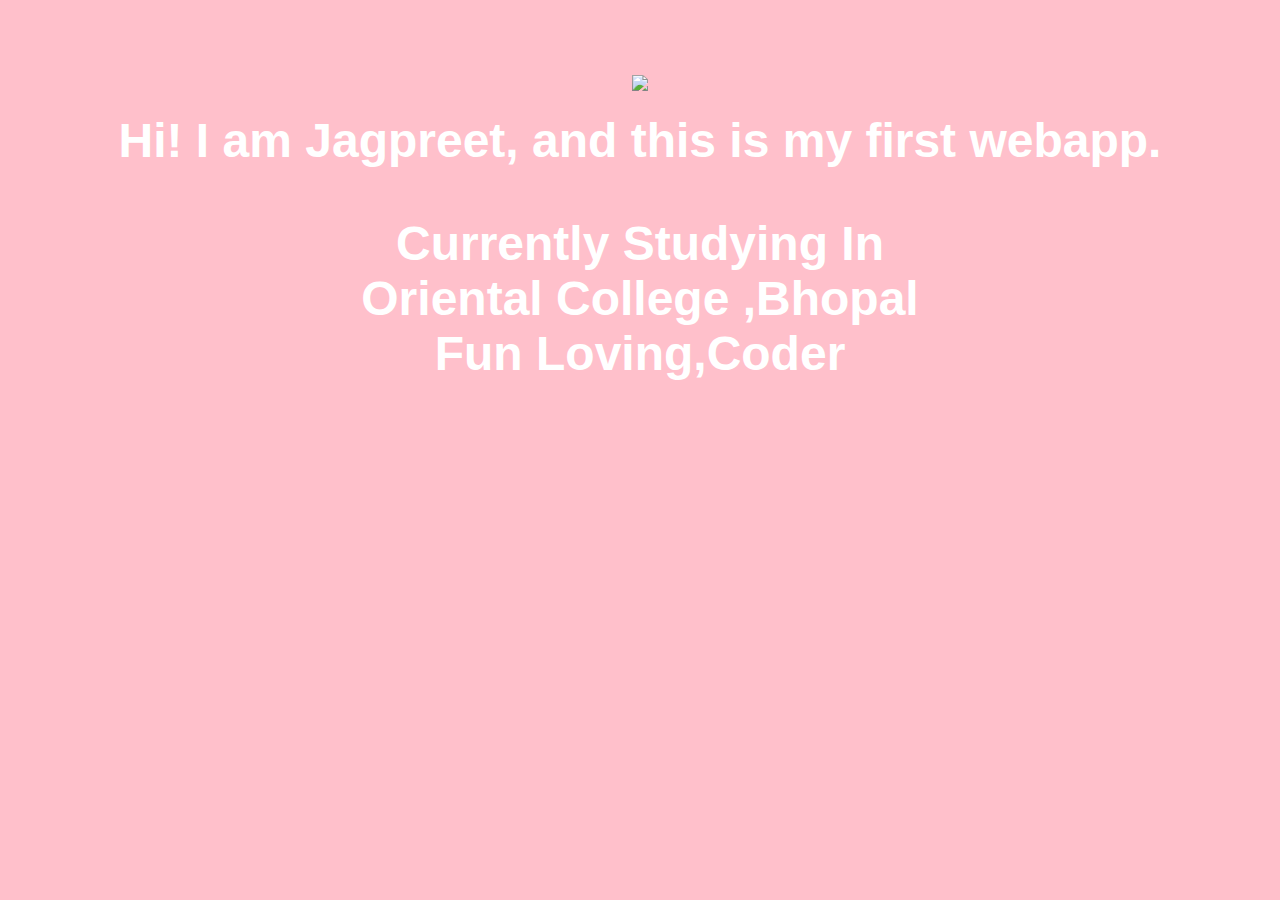
==== ui/index.html @ bd2c4c40 "[imad-console] Updates ui/index.html" ====
<!doctype html>
<html>
    <head>
        <link href="/ui/style.css" rel="stylesheet" />
    </head>
    <body >
        <font Color = "White">
        
        <div class="center">
            <img src="/ui/madi.png" class="img-medium"/>
        </div>
        <br>
        <div class="center text-big bold">
            Hi! I am Jagpreet, and this is my first webapp.

            <p></p>Currently Studying In <br>
            Oriental College ,Bhopal<br>
            Fun Loving,Coder</p>
            
        </div>
        <script> alert("hi I'm Jagpreet Singh");
        </script>
        <script type="text/javascript" src="/ui/main.js">
        </script>
        </font>
    </body>
</html>
---- ui/style.css ----
body {
    font-family: sans-serif;
    background-color: Pink;
    margin-top: 75px;
}

.center {
    text-align: center;
}

.text-big {
    font-size: 300%;
}

.bold {
    font-weight: bold;
}

.img-medium {
    height: 200px;
}
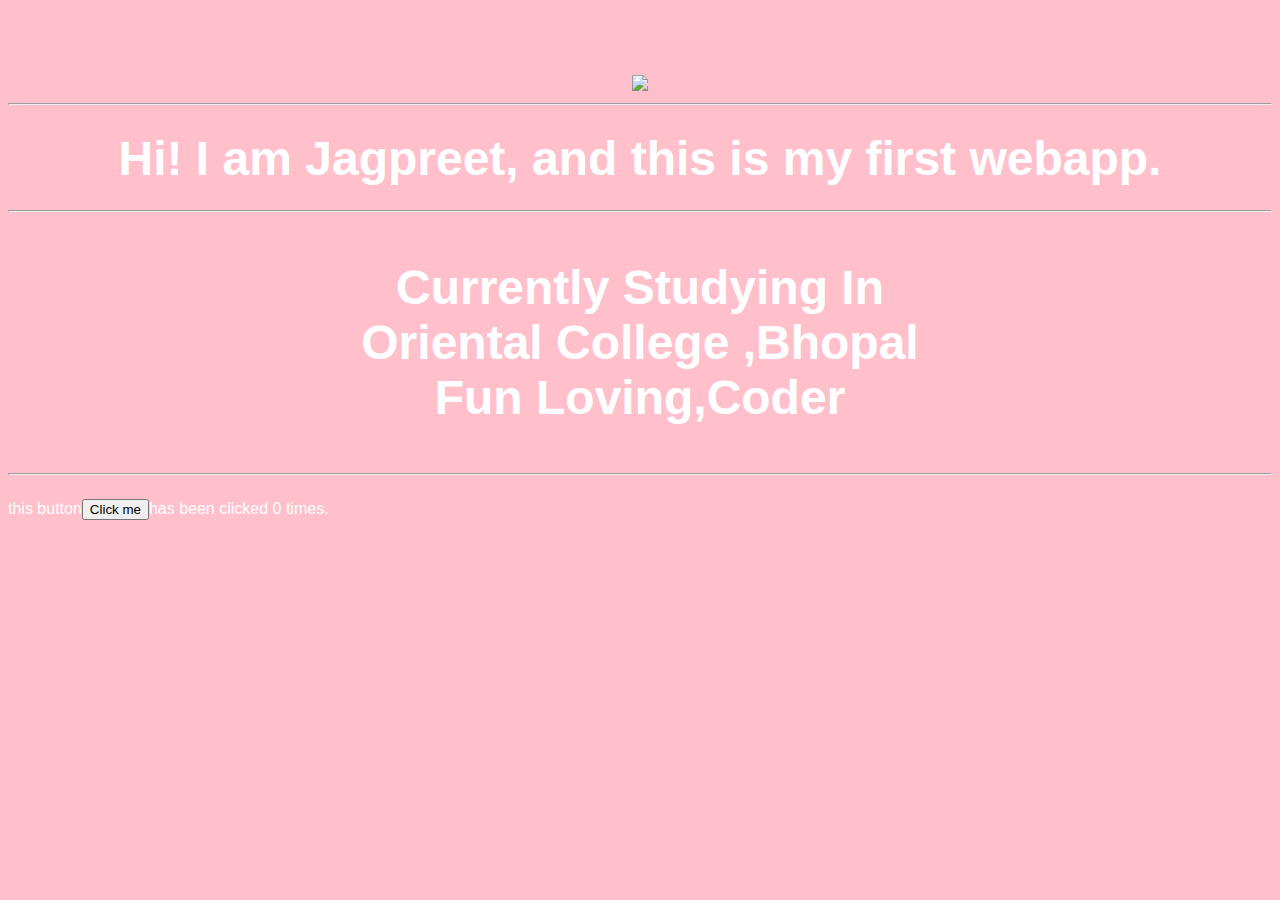
==== commit 1002c304: "[imad-console] Updates ui/index.html" ====
--- a/ui/index.html
+++ b/ui/index.html
@@ -7,19 +7,22 @@
         <font Color = "White">
         
         <div class="center">
-            <img src="/ui/madi.png" class="img-medium"/>
+            <img id= "madi" src="https://scontent.fbho1-1.fna.fbcdn.net/v/t1.0-9/12741960_1208403679186909_2405804626977009749_n.jpg?oh=94a5f00a1276e3cdefae6757459664b5&oe=59F80F27" class="img-medium"/>
         </div>
+        <hr/>
         <br>
         <div class="center text-big bold">
             Hi! I am Jagpreet, and this is my first webapp.
-
-            <p></p>Currently Studying In <br>
+        <hr/>
+            <p>Currently Studying In <br>
             Oriental College ,Bhopal<br>
             Fun Loving,Coder</p>
-            
+            <hr/>
         </div>
-        <script> alert("hi I'm Jagpreet Singh");
-        </script>
+       <div class = "footer">
+           
+           this button<button id = "counter">Click me</button>has been clicked <span id = "count">0</span> times.
+       </div>
         <script type="text/javascript" src="/ui/main.js">
         </script>
         </font>
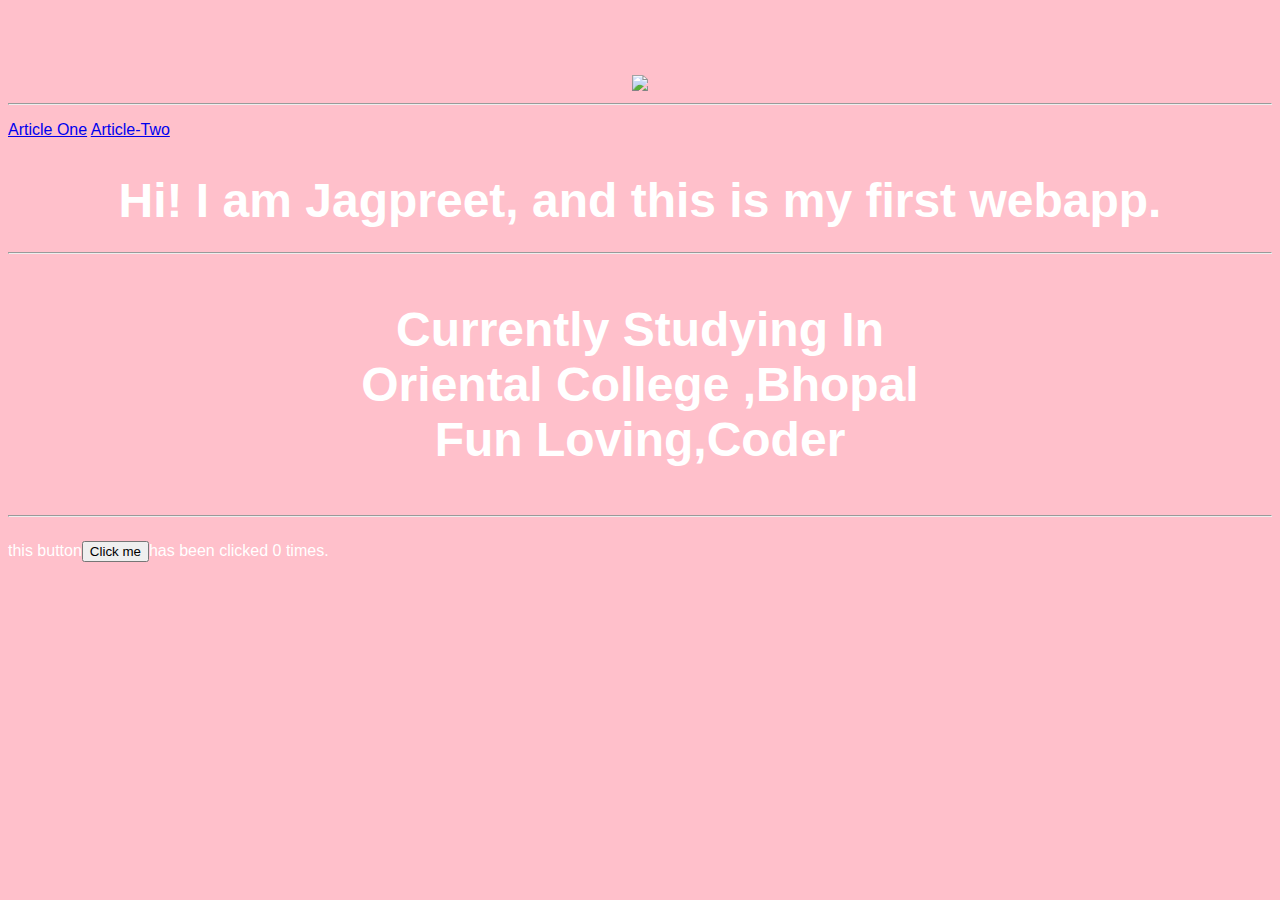
==== commit c70a9db6: "[imad-console] Updates ui/index.html" ====
--- a/ui/index.html
+++ b/ui/index.html
@@ -10,6 +10,14 @@
             <img id= "madi" src="https://scontent.fbho1-1.fna.fbcdn.net/v/t1.0-9/12741960_1208403679186909_2405804626977009749_n.jpg?oh=94a5f00a1276e3cdefae6757459664b5&oe=59F80F27" class="img-medium"/>
         </div>
         <hr/>
+        <div>
+            <p> <a href = "http://jagpreetsingh504.imad.hasura-app.io/article-one">Article One</a>
+            <a href = "http://jagpreetsingh504.imad.hasura-app.io/article-two">Article-Two</a>
+            <a href = "http://jagpreetsingh504.imad.hasura-app.io/article-three"></a>
+            
+            
+            </p>
+        </div>
         <br>
         <div class="center text-big bold">
             Hi! I am Jagpreet, and this is my first webapp.
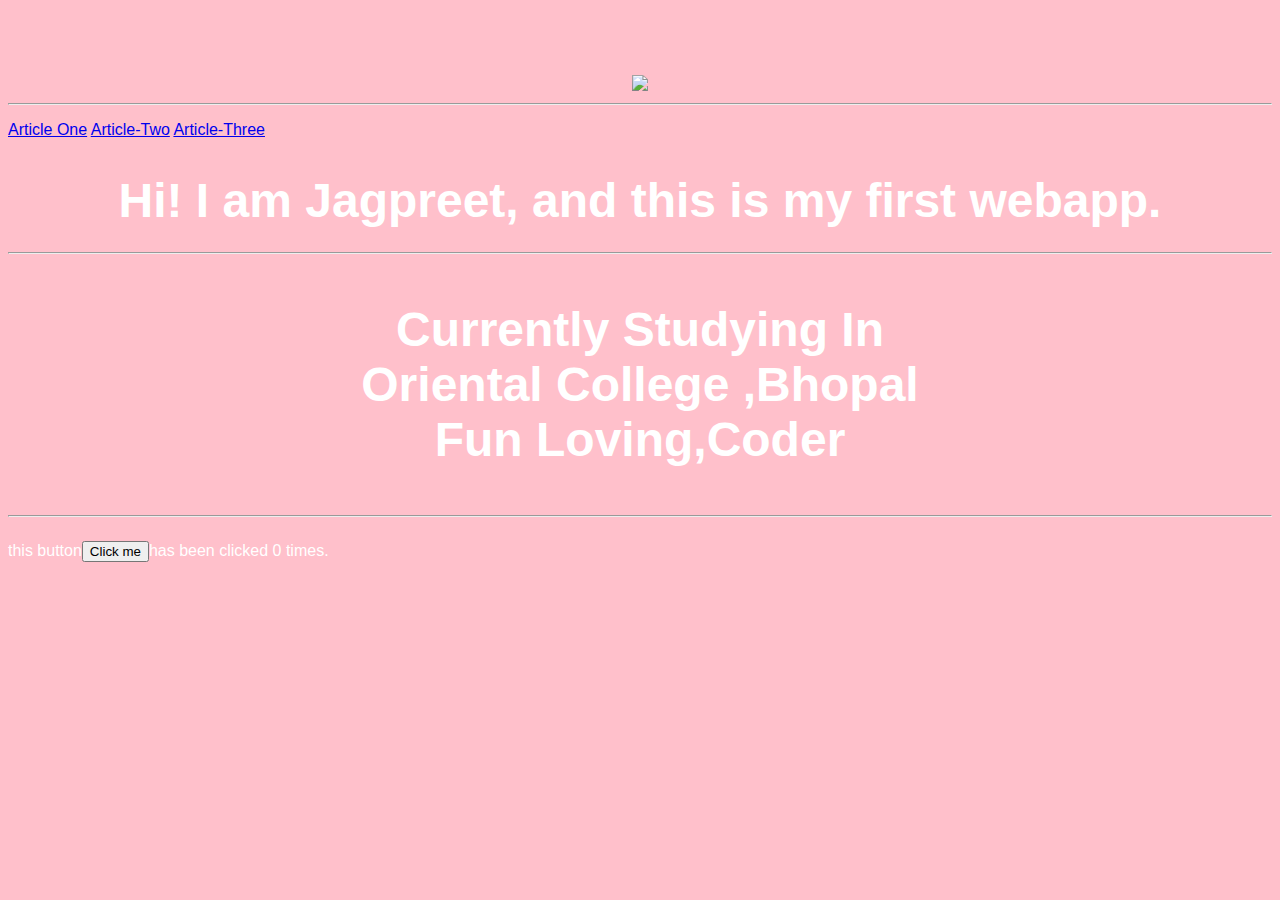
==== commit d547617c: "[imad-console] Updates ui/index.html" ====
--- a/ui/index.html
+++ b/ui/index.html
@@ -13,7 +13,7 @@
         <div>
             <p> <a href = "http://jagpreetsingh504.imad.hasura-app.io/article-one">Article One</a>
             <a href = "http://jagpreetsingh504.imad.hasura-app.io/article-two">Article-Two</a>
-            <a href = "http://jagpreetsingh504.imad.hasura-app.io/article-three"></a>
+            <a href = "http://jagpreetsingh504.imad.hasura-app.io/article-three">Article-Three</a>
             
             
             </p>
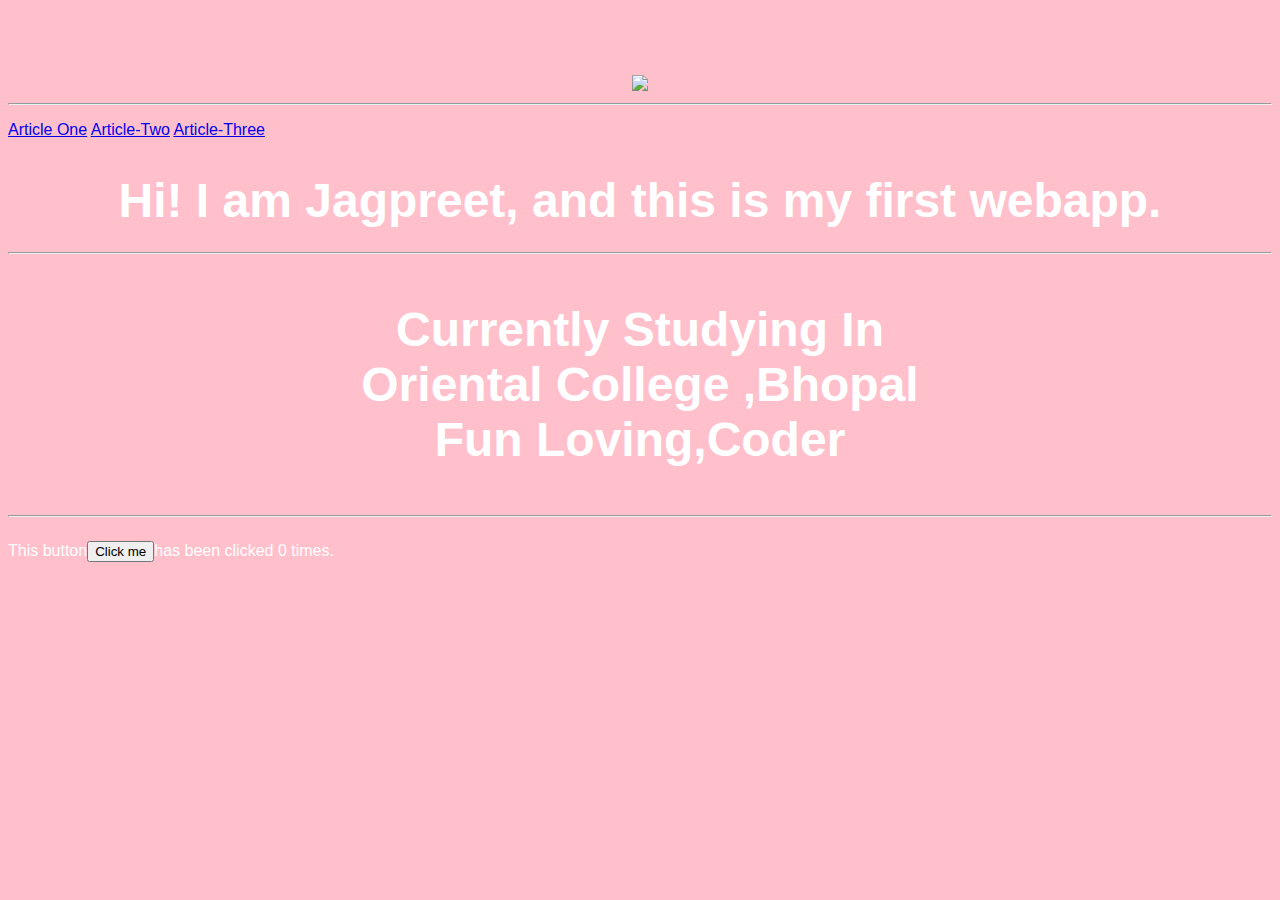
==== commit 4b2349f8: "[imad-console] Updates ui/index.html" ====
--- a/ui/index.html
+++ b/ui/index.html
@@ -29,7 +29,7 @@
         </div>
        <div class = "footer">
            
-           this button<button id = "counter">Click me</button>has been clicked <span id = "count">0</span> times.
+        This button<button id = "counter">Click me</button>has been clicked <span id = "count">0</span> times.
        </div>
         <script type="text/javascript" src="/ui/main.js">
         </script>
